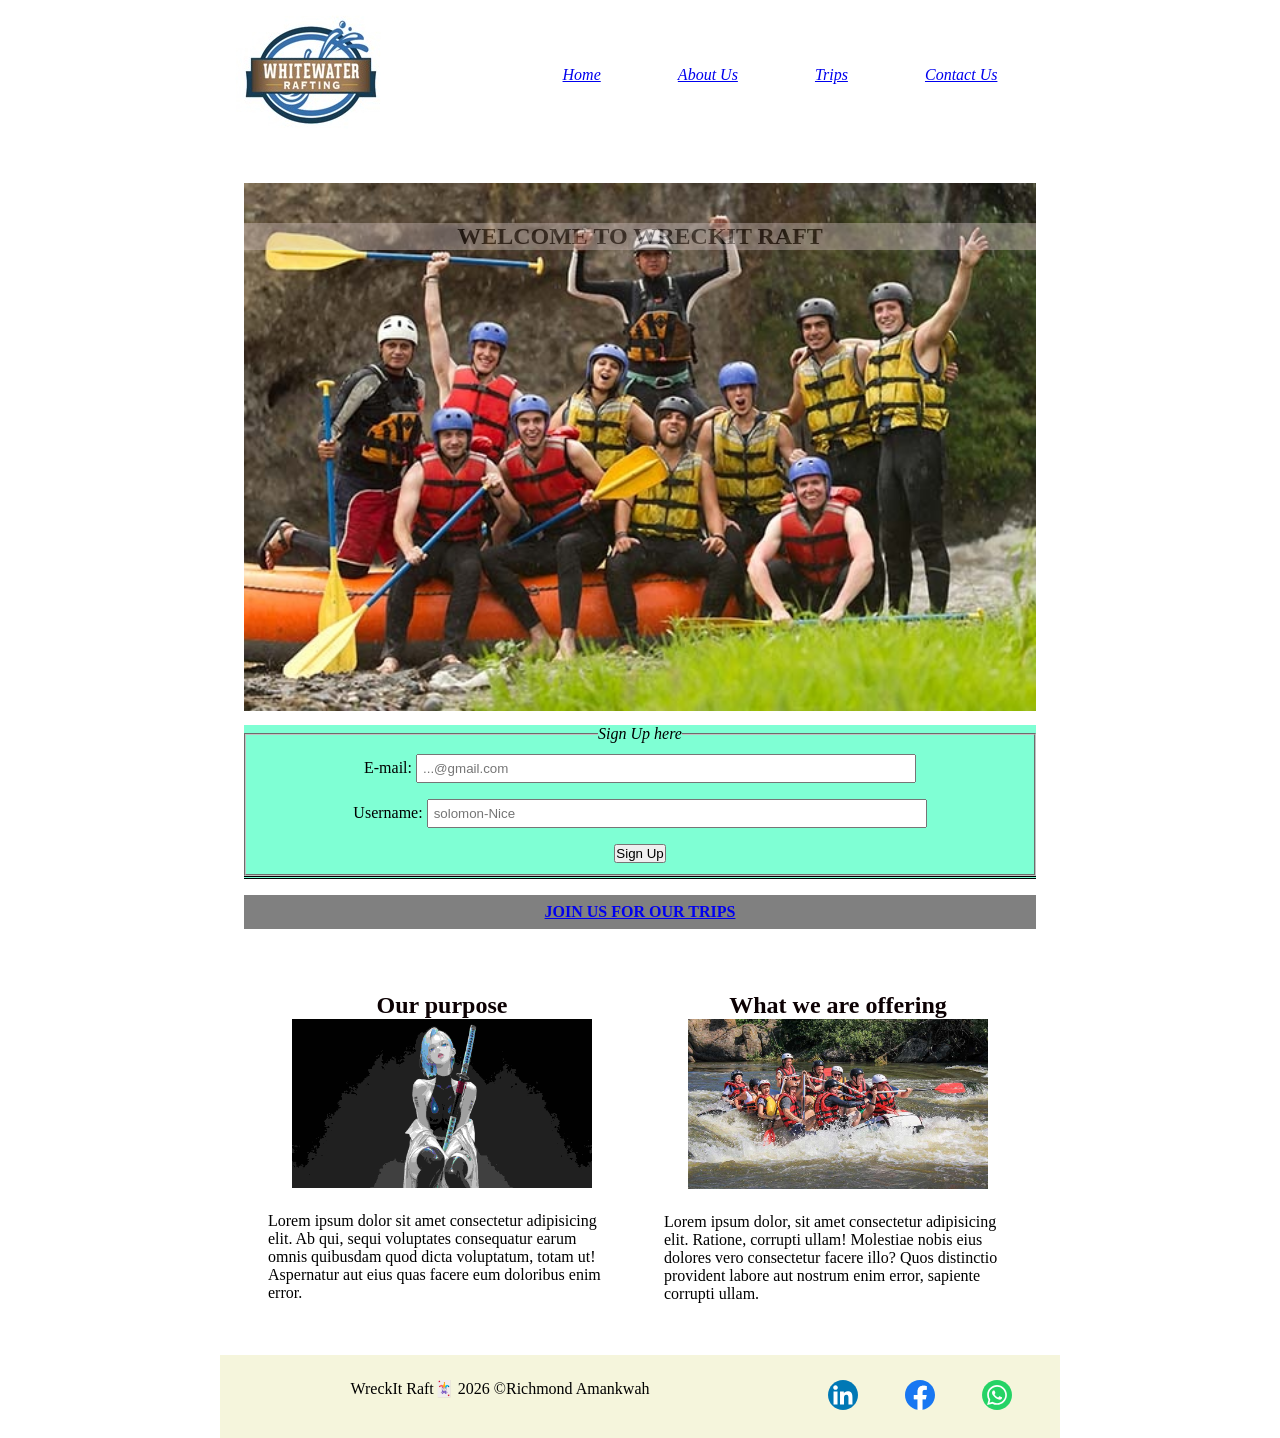
==== wwr/index.html @ 311e547e "nhh" ====
<!doctype html>
<html lang="en">

<head>
    <meta charset="UTF-8">
    <meta name="viewport" content="width=device-width,initial-scale=1.0">
    <meta name="description"
      content="bodjabgikna fkegiwbgpigbpwign fboeufboqefb fufbeoujbf uefgoeqfbu ufdoquefboq ubfviueq ubfeu">
    <meta name="author" content="Richmond Amankwah">
    <title>Home-Wreckit Raft</title>
    <link rel="stylesheet" href="styles/rafting.css">
</head>

<body>
    <header class="motion">
        <img src="images/logo.jpg" alt="wait">
        <nav>
            <a href="index.html">Home</a>
            <a href="about.html">About Us</a>
            <a href="trips.html">Trips</a>
            <a href="contact.html">Contact Us</a>
        </nav>

    </header>
    <main>

        <section>


            <div class="jfk">
                <h1> WELCOME TO WRECKIT RAFT </h1>
                <img src="images/history.jpg" alt="hero">
            </div>


            <form class="done">
                <fieldset>
                    <legend>Sign Up here</legend>
                    <div class="emial">
                        <label for="usermail">E-mail: </label>
                        <input type="text" id="mail" name="mail" placeholder="...@gmail.com"
                          required>
                    </div>

                    <div>
                        <label for="username">Username: </label>
                        <input type="text" id="user" name="user" placeholder="solomon-Nice"
                          required>
                    </div>

                    <div>
                        <button type="sign in"> Sign Up </button>
                    </div>

                </fieldset>
            </form>

            <div class="traper">
                <nav>
                    <a href="trips.html"> JOIN US FOR OUR TRIPS </a>
                </nav>
            </div>
        </section>

        <section>
            <div class="heart">
                <div class="purpose">
                    <h2>Our purpose</h2>
                    <img src="images/gog.jpg" alt="purpose">
                    <p>Lorem ipsum dolor sit amet consectetur adipisicing elit. Ab qui, sequi
                        voluptates consequatur earum omnis quibusdam quod dicta voluptatum, totam
                        ut! Aspernatur aut eius quas facere eum doloribus enim error.</p>
                </div>

                <div class="offering">
                    <h2>What we are offering</h2>
                    <img src="images/mjm.jpg" alt="offering">
                    <p>Lorem ipsum dolor, sit amet consectetur adipisicing elit. Ratione, corrupti
                        ullam! Molestiae nobis eius dolores vero consectetur facere illo? Quos
                        distinctio provident labore aut nostrum enim error, sapiente corrupti ullam.
                    </p>
                </div>
            </div>
        </section>
    </main>
    <footer>
        <p>WreckIt Raft🃏 2026 ©Richmond Amankwah</p>

        <nav class="socialmedia">
            <a href="https://www.linkedin.com">
                <img src="images/linkedin.svg" alt="linkedin" width="30">
            </a>
            <a href="https://m.facebook.com">
                <img src="images/facebook.svg" alt="facebook" width="30">
            </a>
            <a href="https://web.whatsapp.com">
                <img src="images/whatsapp.svg" alt="whatsapp" width="30">
            </a>
        </nav>
    </footer>
</body>

</html>
---- wwr/styles/rafting.css ----
:root {
    --primary-color: rgb(12, 1, 3);
    --secondary-color: white;
    --accent-color: rgb(104, 99, 99);
    --slow-color: rgb(33, 33, 122);
    --body-font: black;
}

* {
    margin: 0;
    padding: 0;
    box-sizing: border-box;
}

.motion {
    background-color: var(--secondary-color);
    color: var(--slow-color);
    display: grid;
    grid-template-columns: 1fr 2fr;
    align-items: center;
}

body {
    font-family: 'Times New Roman', Times, serif;
    color: var(--body-font);
}

.motion,
main,
footer {
    width: 840px;
    margin: 0 auto;
}

h1,
h2 {
    font-family: 'Times New Roman', Times, serif;
    color: var(--primary-color);
}

nav,
p,
section,
article {
    margin: 16px;
    padding: 8px;
}

.socialmedia a {
    text-decoration: none;
    margin-top: 1px;
}

.hero {
    position: relative;
}

.hero img {
    display: block;
    width: 100%;
    height: auto;
}

.hero h1 {
    position: absolute;
    top: 20px;
    width: 100%;
    padding: 16px;
    text-align: center;
    opacity: 0.7;
    background-color: var(--accent-color);
    color: white;

}

.hero article {
    position: absolute;
    left: 5%;
    bottom: 10px;
    margin: 1px;
    width: 90%;
    height: auto;
    box-sizing: border-box;
    background-color: beige;
    color: black;
    padding: 0px;
    opacity: 0.7;

}

.hero article img {
    float: right;
    margin-top: 0px;
    width: 100px;
    height: auto;
    margin-left: 15px;

}

article p {
    display: block;
    text-align: center;
    width: 100%;
    padding: 1px;
    margin-right: 20px;
}

h2 {
    background-color: aqua;
    text-align: center;
}

.motion nav {
    grid-column: 2/3;
    font-style: oblique;
    display: flex;
    flex-direction: row;
    justify-content: space-around;
    text-decoration: none;
}

.motion img {
    grid-column: 1/2;
    grid-row: 1/1;
}

.head img {
    width: 100px;
    height: auto;
}

.head {
    display: grid;
    grid-template-columns: 1fr 1fr 1fr 1fr 1fr;
    margin-top: 5px;
}

.head figure {
    display: flex;
    flex-direction: column;
    justify-content: space-between;
    align-items: center;
}

footer {
    display: grid;
    grid-template-columns: 2fr 1fr;
    background-color: beige;
    margin-top: 20px;
}

footer p {
    grid-column: 1/2;
    text-align: center;
}

footer nav {
    display: flex;
    grid-column: 2/3;
    justify-content: space-around;
}

aside {
    display: grid;
    grid-template-columns: 1fr 1fr 1fr;
}

.solo {
    grid-column: 1/2;
}

.squad {
    grid-column: 2/3;
}

.lamar {
    grid-column: 3/4;
}

.squad img {
    width: 200px;
    height: auto;
    margin-top: 15px;
    align-content: center;
}

figcaption {
    background-color: antiquewhite;
    color: black;
    font-style: italic;
}

figure img {
    display: block;
}

.werd {
    display: grid;
    grid-template-columns: 1fr 1fr;
    grid-template-rows: 1fr 2fr 0.5fr;
}

.werd ul {
    grid-row: 1/2;
    grid-column: 1/3;
    text-align: center;
    margin-bottom: 5px;
    list-style-type: none;
}

.werd map {
    grid-row: 2/3;
    grid-column: 1/2;
}

.werd form {
    grid-row: 2/3;
    grid-column: 2/3;
    display: flex;
    flex-direction: column;
    gap: 5px;
    margin-left: 5px;
}

.werd section {
    grid-row: 3/4;
    grid-column: 1/3;
    align-items: center;
    margin-top: 40px;
}

.werd div {
    padding: 5px;
    margin-left: 5px;
}

.purpose {
    display: flex;
    flex-direction: column;
    align-items: flex-start;
}

main h1 {
    text-align: center;
    background-color: rgb(214, 198, 198);
}

legend {
    font-style: oblique;
}

.done {
    text-align: center;
    background-color: aquamarine;
    margin-top: 10px;
    border-bottom-style: double;
    box-shadow: 15px rgb(176, 151, 151);
}

.done div {
    margin: 6px;
    padding: 5px;
}

.done input {
    padding: 5px;
    width: 500px;
}

.jfk img {
    width: 100%;
    height: auto;
    margin-top: 10px;
}

.jfk {
    position: relative;
}

.jfk h1 {
    position: absolute;
    width: 100%;
    margin-top: 50px;
    opacity: 40%;

}

.traper {
    text-align: center;
    font-weight: bold;
    color: black;
    width: 100%;
    background-color: grey;
    background-size: 200px;

}

.purpose img,
.offering img {
    width: 300px;
    height: auto;

}

.heart {
    display: grid;
    grid-template-columns: 1fr 1fr;
    margin-top: 15px;
}

.heart .purpose {
    grid-column: 1/2;
    align-items: center;
}

.heart .offering {
    grid-column: 2/3;
    align-items: center;
}

.heart h2 {
    background-color: white;
}

.offering {
    display: flex;
    flex-direction: column;
    justify-content: center;
    align-items: center;
}

.contact {
    margin-top: 10px;
    text-align: center;
}

.contact h2 {
    background-color: white;
}

.contact nav {
    background-color: grey;
    font-size: larger;
    font-weight: 300;
}

.ftd h1 {
    background-color: white;
}

th,
td {
    border: 1px solid rgb(160 160 160);
    padding: 8px 10px;
    text-align: center;
}

table {
    border-collapse: collapse;
    border: 2px solid rgb(140 140 140);
    font-family: sans-serif;
    font-size: 0.8rem;
    letter-spacing: 1px;
    width: 100%;
}

.nte {
    display: grid;
    grid-template-columns: 1fr 1fr;
    grid-template-rows: 1fr 1fr;
    margin-top: 25px;

}

.lok {
    grid-column: 1/2;
    grid-row: 1/2;
    display: flex;
    align-items: center;
    justify-content: center;
    flex-flow: column;
}

.tate {
    grid-column: 2/3;
    grid-row: 1/2;
    display: flex;
    align-items: center;
    justify-content: center;
    flex-flow: column;
}

.kum {
    grid-column: 1/3;
    grid-row: 2/3;
    display: flex;
    align-items: center;
    justify-content: center;
    flex-flow: column;

}

.nte img {
    width: 250px;

}

.nte h2 {
    border-width: 400px;
}
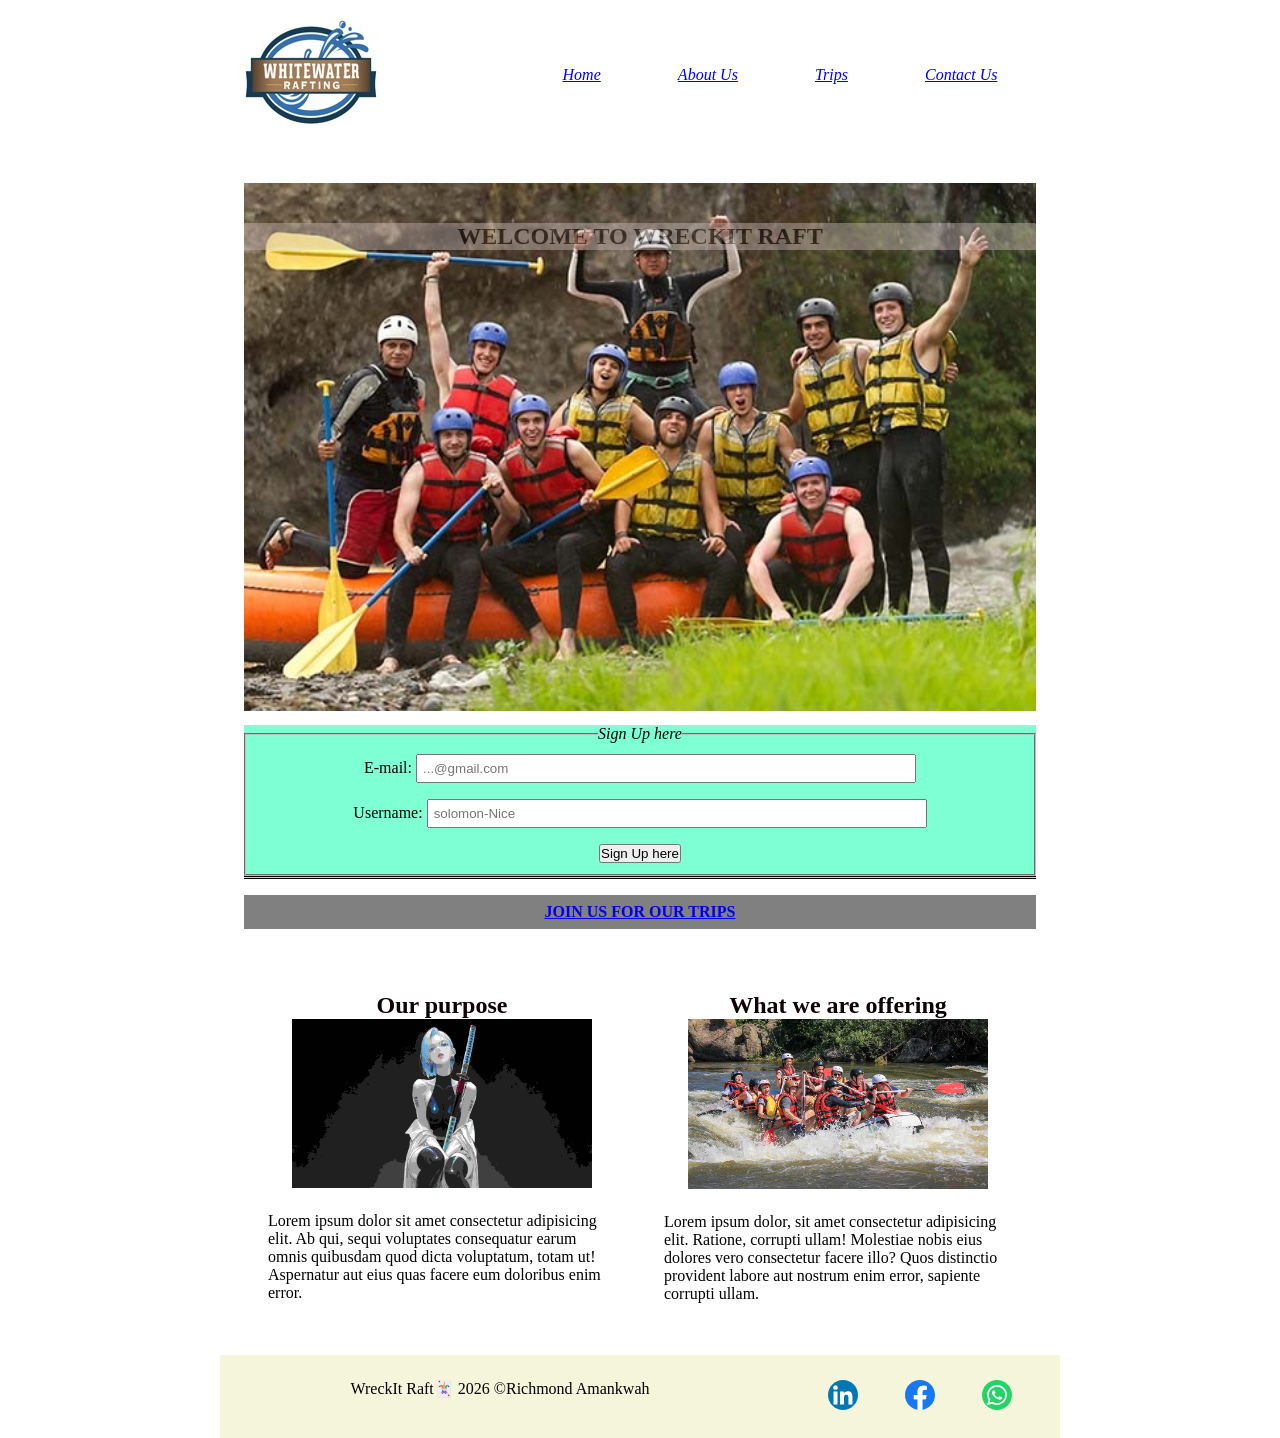
==== commit fcef75c2: "nhtoi" ====
--- a/wwr/index.html
+++ b/wwr/index.html
@@ -37,19 +37,19 @@
                 <fieldset>
                     <legend>Sign Up here</legend>
                     <div class="emial">
-                        <label for="usermail">E-mail: </label>
-                        <input type="text" id="mail" name="mail" placeholder="...@gmail.com"
+                        <label for="mail">E-mail: </label>
+                        <input type="email" id="mail" name="mail" placeholder="...@gmail.com"
                           required>
                     </div>
 
                     <div>
-                        <label for="username">Username: </label>
+                        <label for="user">Username: </label>
                         <input type="text" id="user" name="user" placeholder="solomon-Nice"
                           required>
                     </div>
 
                     <div>
-                        <button type="sign in"> Sign Up </button>
+                        <button type="submit"> Sign Up here </button>
                     </div>
 
                 </fieldset>
--- a/wwr/styles/rafting.css
+++ b/wwr/styles/rafting.css
@@ -254,7 +254,6 @@
     background-color: aquamarine;
     margin-top: 10px;
     border-bottom-style: double;
-    box-shadow: 15px rgb(176, 151, 151);
 }
 
 .done div {
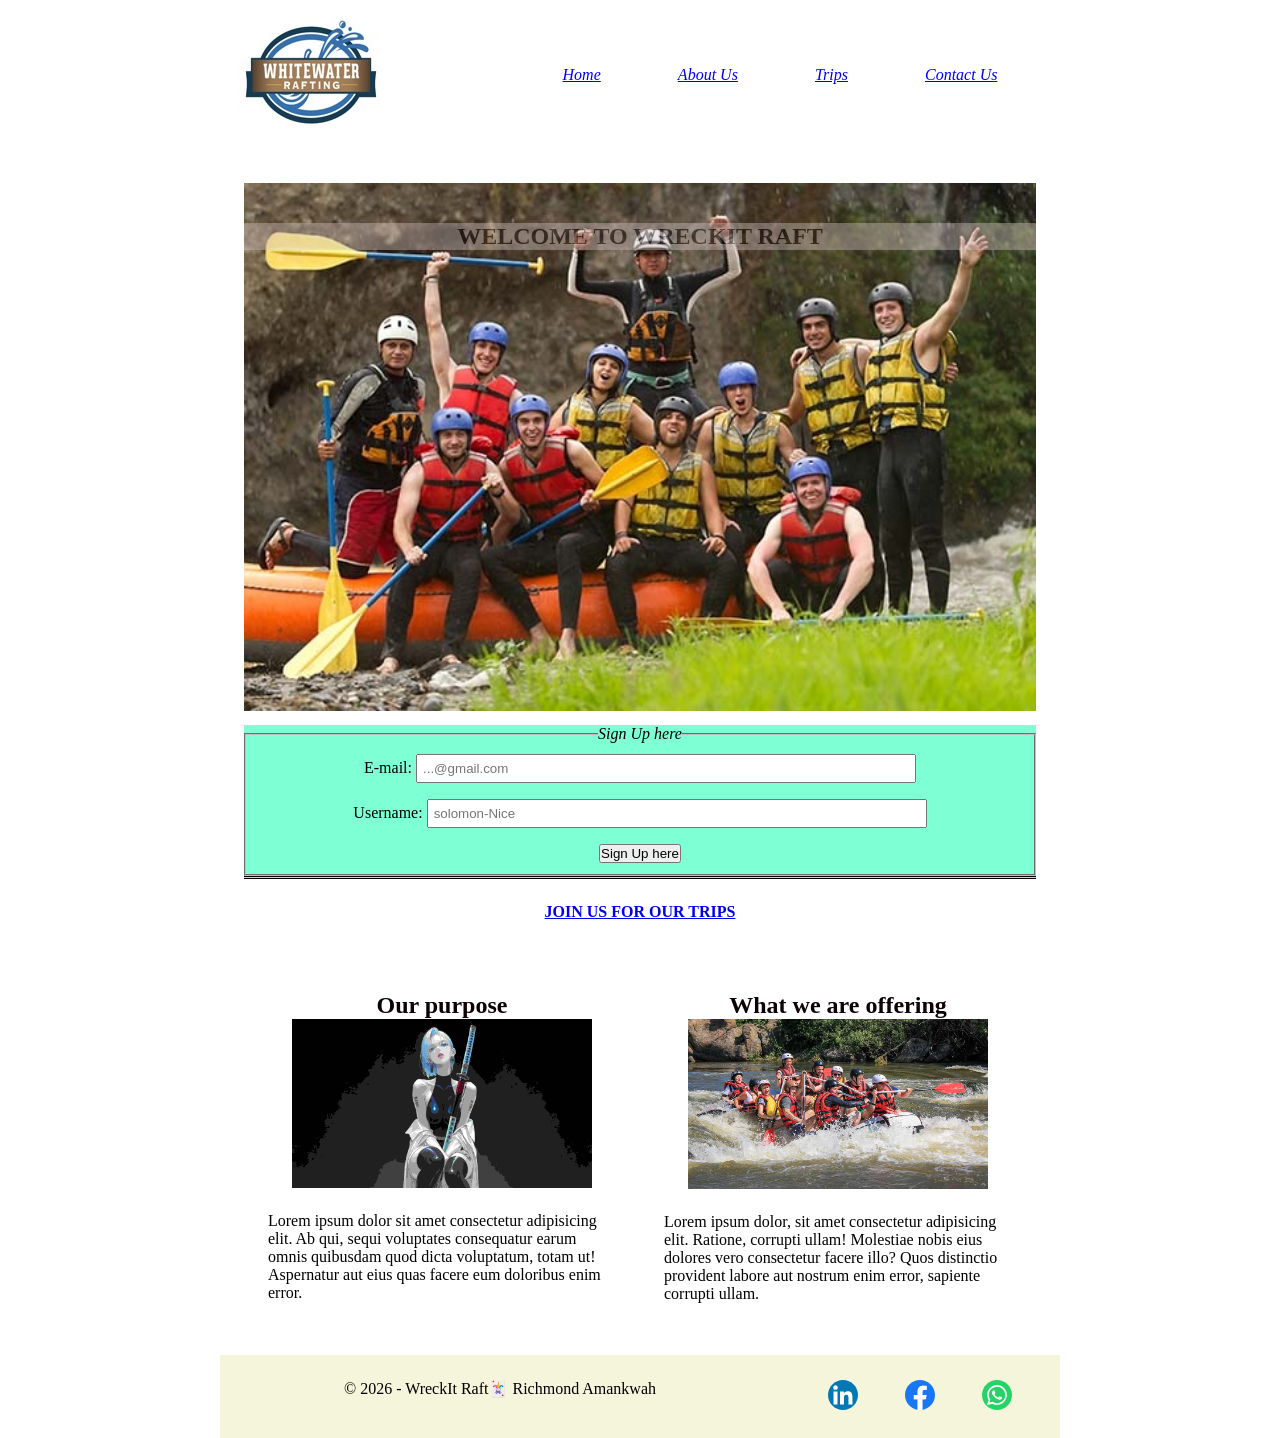
==== commit 63e22c19: "ghj" ====
--- a/wwr/index.html
+++ b/wwr/index.html
@@ -84,7 +84,7 @@
         </section>
     </main>
     <footer>
-        <p>WreckIt Raft🃏 2026 ©Richmond Amankwah</p>
+        <p> © 2026 - WreckIt Raft🃏 Richmond Amankwah</p©>
 
         <nav class="socialmedia">
             <a href="https://www.linkedin.com">
--- a/wwr/styles/rafting.css
+++ b/wwr/styles/rafting.css
@@ -289,7 +289,7 @@
     font-weight: bold;
     color: black;
     width: 100%;
-    background-color: grey;
+    background-color: white;
     background-size: 200px;
 
 }
@@ -337,8 +337,8 @@
     background-color: white;
 }
 
-.contact nav {
-    background-color: grey;
+.contact-me {
+    background-color: white;
     font-size: larger;
     font-weight: 300;
 }
